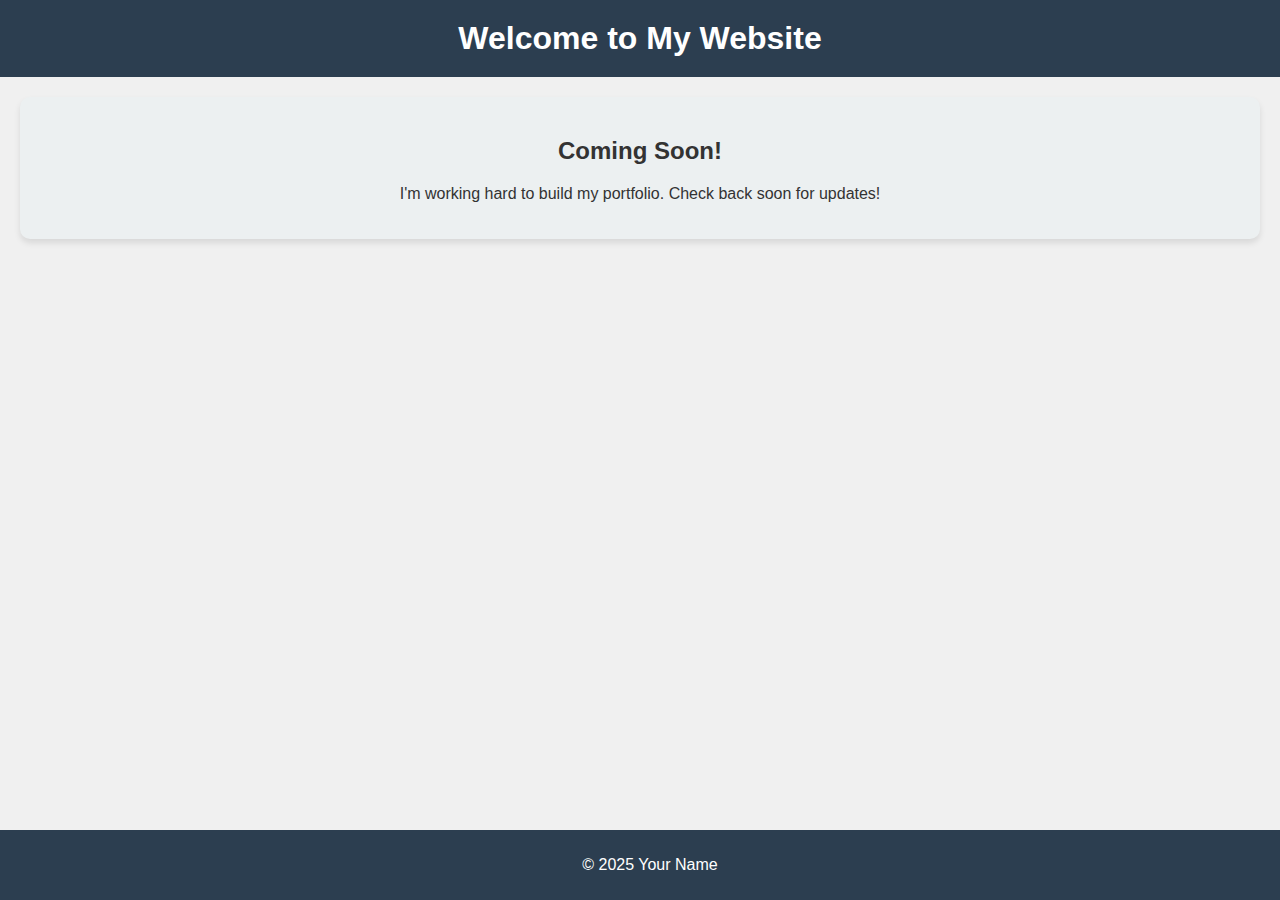
==== index.html @ 41696865 "Moved all website files to the root directory for GitHub Pages deployment" ====
<!DOCTYPE html>
<html lang="en">
<head>
    <meta charset="UTF-8">
    <meta name="viewport" content="width=device-width, initial-scale=1.0">
    <title>Your Name | Portfolio</title>
    <link rel="stylesheet" href="style.css">
</head>
<body>
    <header>
        <h1>Welcome to My Website</h1>
    </header>

    <main>
        <section id="coming-soon">
            <h2>Coming Soon!</h2>
            <p>I'm working hard to build my portfolio. Check back soon for updates!</p>
        </section>
    </main>

    <footer>
        <p>&copy; 2025 Your Name</p>
    </footer>
</body>
</html>
---- style.css ----
/* General Body Style */
body {
    font-family: Arial, sans-serif;
    margin: 0;
    padding: 0;
    background-color: #f0f0f0;
    color: #333;
}

header {
    background-color: #2c3e50;
    color: white;
    padding: 20px;
    text-align: center;
}

h1 {
    margin: 0;
}

main {
    padding: 20px;
    text-align: center;
}

#coming-soon {
    background-color: #ecf0f1;
    padding: 20px;
    border-radius: 10px;
    box-shadow: 0px 4px 6px rgba(0, 0, 0, 0.1);
}

footer {
    background-color: #2c3e50;
    color: white;
    padding: 10px;
    text-align: center;
    position: fixed;
    bottom: 0;
    width: 100%;
}
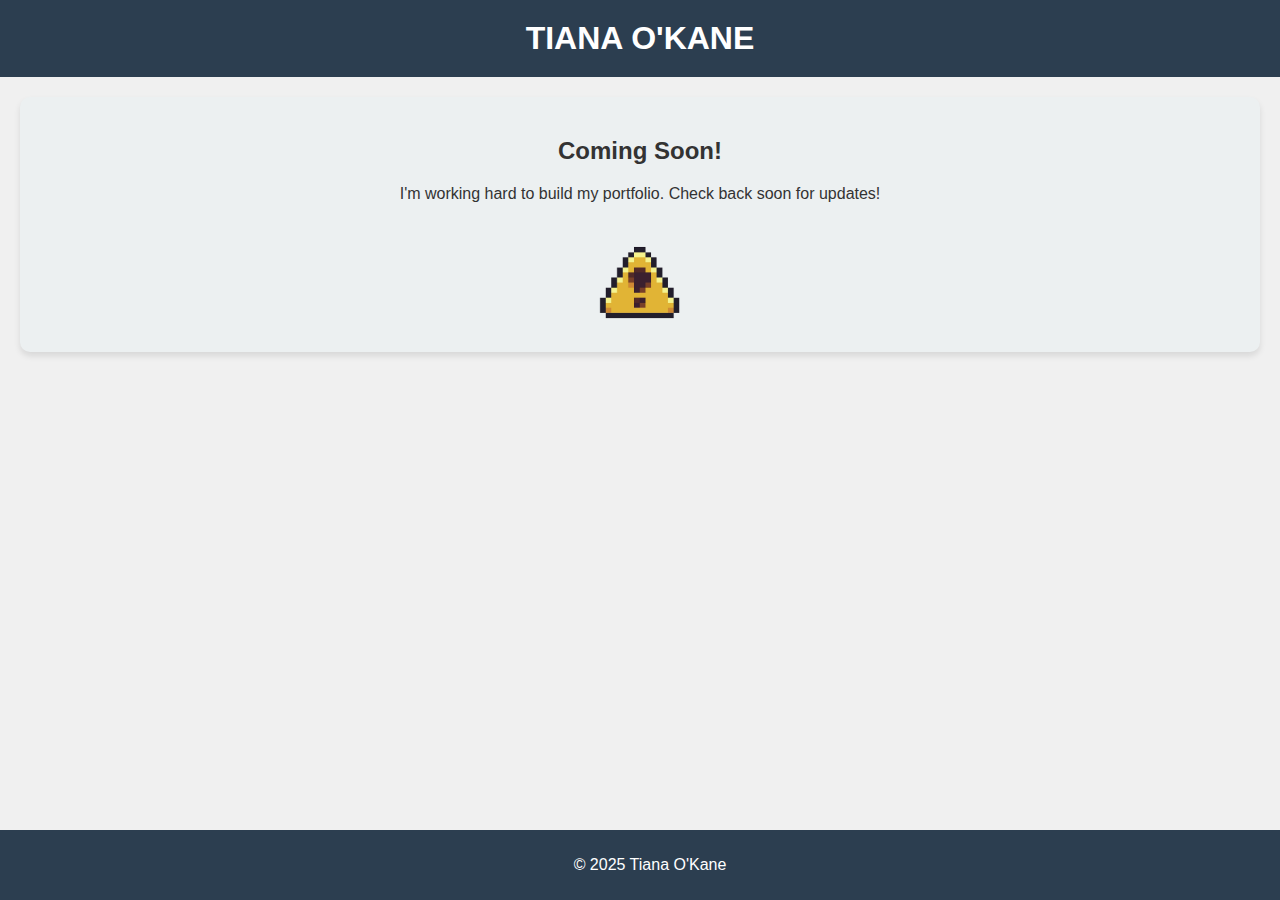
==== commit 6586ef9f: "Added caution symbol to Coming Soon page with basic styling" ====
--- a/index.html
+++ b/index.html
@@ -8,18 +8,21 @@
 </head>
 <body>
     <header>
-        <h1>Welcome to My Website</h1>
+        <h1>TIANA O'KANE</h1>
     </header>
 
     <main>
         <section id="coming-soon">
             <h2>Coming Soon!</h2>
             <p>I'm working hard to build my portfolio. Check back soon for updates!</p>
+            
+            <!-- Caution Symbol Image -->
+            <img src="assets/caution-symbol.png" alt="Caution: Under Construction" id="caution-sign">
         </section>
     </main>
 
     <footer>
-        <p>&copy; 2025 Your Name</p>
+        <p>&copy; 2025 Tiana O'Kane</p>
     </footer>
 </body>
 </html>
--- a/style.css
+++ b/style.css
@@ -30,6 +30,20 @@
     box-shadow: 0px 4px 6px rgba(0, 0, 0, 0.1);
 }
 
+/* Styling for the Caution Sign Image */
+#caution-sign {
+    width: 100px;  /* Adjust the size of the image */
+    height: auto;
+    margin-top: 20px;
+    animation: bounce 1s infinite alternate; /* Optional: add a fun animation */
+}
+
+/* Optional animation for the caution sign */
+@keyframes bounce {
+    0% { transform: translateY(0); }
+    100% { transform: translateY(-10px); }
+}
+
 footer {
     background-color: #2c3e50;
     color: white;
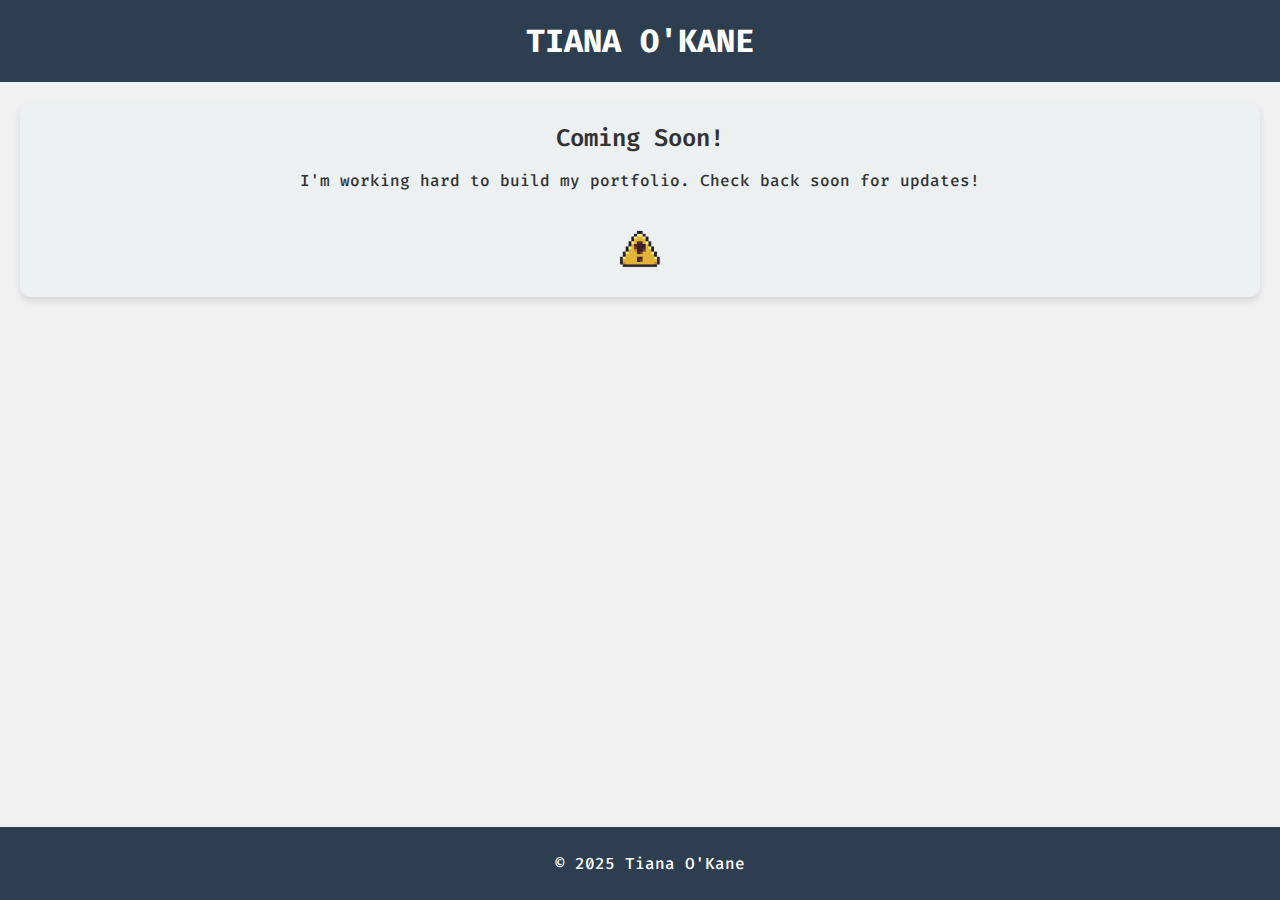
==== commit 3af2185f: "Added Fira Code variable font for dynamic weight adjustments" ====
--- a/index.html
+++ b/index.html
@@ -3,7 +3,7 @@
 <head>
     <meta charset="UTF-8">
     <meta name="viewport" content="width=device-width, initial-scale=1.0">
-    <title>Your Name | Portfolio</title>
+    <title>Tiana O'Kane | Portfolio</title>
     <link rel="stylesheet" href="style.css">
 </head>
 <body>
@@ -17,8 +17,8 @@
             <p>I'm working hard to build my portfolio. Check back soon for updates!</p>
             
             <!-- Caution Symbol Image -->
-            <img src="assets/caution-symbol.png" alt="Caution: Under Construction" id="caution-sign">
-        </section>
+            <img src="assets/caution-symbol.png" alt="Caution: Under Construction" id="caution-symbol">
+
     </main>
 
     <footer>
--- a/style.css
+++ b/style.css
@@ -1,6 +1,7 @@
 /* General Body Style */
 body {
-    font-family: Arial, sans-serif;
+    font-family: 'Fira Code', monospace;
+    font-weight: 400; /* Regular weight */
     margin: 0;
     padding: 0;
     background-color: #f0f0f0;
@@ -15,7 +16,25 @@
 }
 
 h1 {
+    font-family: 'Fira Code', monospace;
+    font-weight: 700; /* Bold weight */
     margin: 0;
+}
+
+h2 {
+font-family: 'Fira Code', monospace;
+    font-weight: 600; /* Semi-bold weight */
+    margin: 0;
+}
+
+h3 {
+    font-family: 'Fira Code', monospace;
+    font-weight: 300; /* Light weight */
+}
+
+p {
+    font-family: 'Fira Code', monospace;
+    font-weight: 500; /* Medium weight */
 }
 
 main {
@@ -30,9 +49,9 @@
     box-shadow: 0px 4px 6px rgba(0, 0, 0, 0.1);
 }
 
-/* Styling for the Caution Sign Image */
-#caution-sign {
-    width: 100px;  /* Adjust the size of the image */
+/* Styling for the Caution symbol Image */
+#caution-symbol {
+    width: 50px;  /* Adjust the size of the image */
     height: auto;
     margin-top: 20px;
     animation: bounce 1s infinite alternate; /* Optional: add a fun animation */
@@ -44,6 +63,14 @@
     100% { transform: translateY(-10px); }
 }
 
+/* Load the Variable Font */
+@font-face {
+    font-family: 'Fira Code';
+    src: url('fonts/FiraCode-VariableFont_wght.ttf') format('truetype');
+    font-weight: 100 900; /* Defines the weight range from 100 (lightest) to 900 (boldest) */
+    font-style: normal;
+}
+
 footer {
     background-color: #2c3e50;
     color: white;
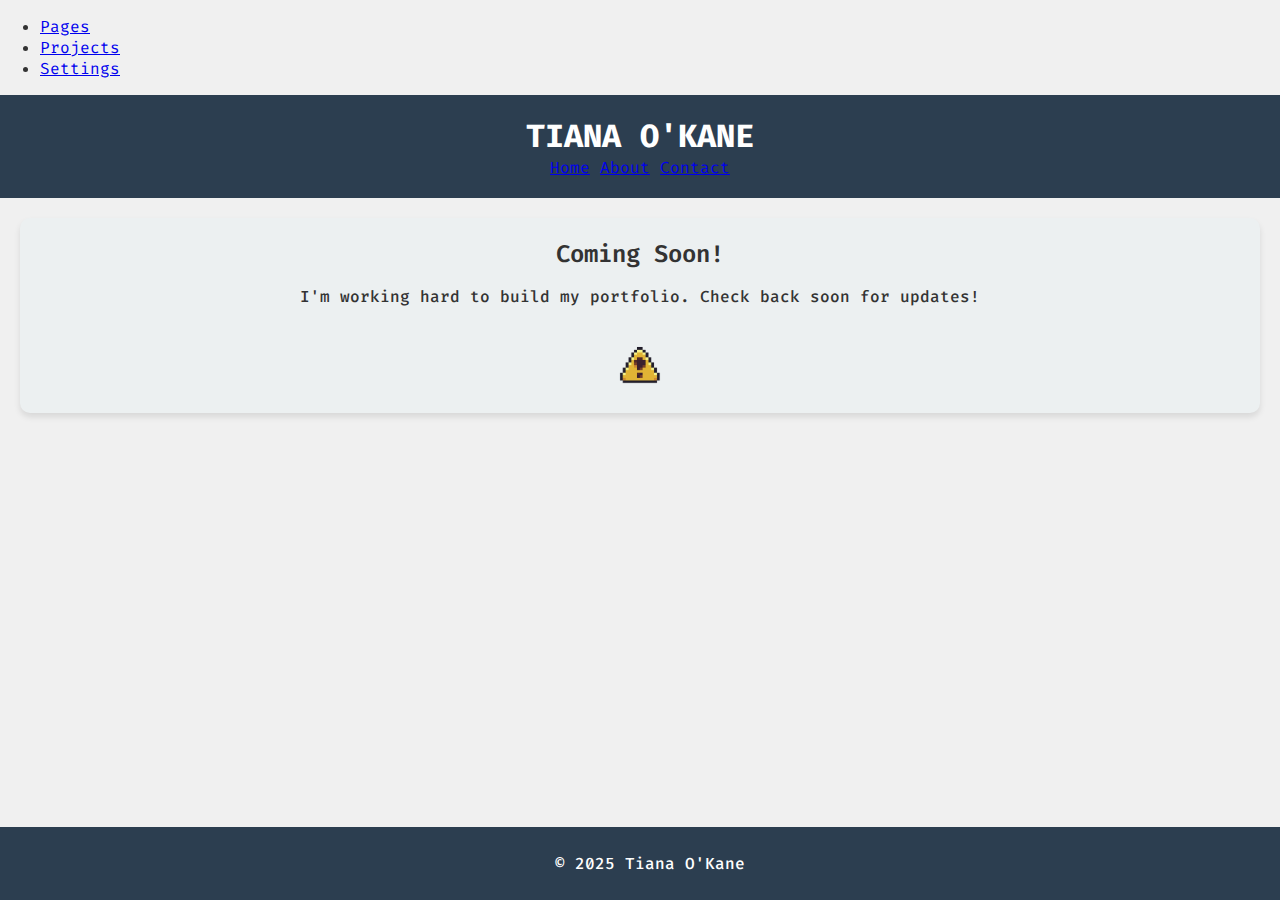
==== commit 90df0ed9: "Cleaned up CSS by removing duplicates, optimised font-face rule, and adjusted typography and layout " ====
--- a/index.html
+++ b/index.html
@@ -7,10 +7,28 @@
     <link rel="stylesheet" href="style.css">
 </head>
 <body>
+    <!-- File Explorer Sidebar -->
+    <div id="file-explorer">
+        <ul>
+            <li><a href="#">Pages</a></li>
+            <li><a href="#">Projects</a></li>
+            <li><a href="#">Settings</a></li>
+        </ul>
+    </div>
+
+    <!-- Top Bar -->
     <header>
+        <div class="header-content">
         <h1>TIANA O'KANE</h1>
+        <nav>
+            <a href="#">Home</a>
+            <a href="#">About</a>
+            <a href="#">Contact</a>
+        </nav>
+    </div>
     </header>
 
+       <!-- Main Content Area -->
     <main>
         <section id="coming-soon">
             <h2>Coming Soon!</h2>
--- a/style.css
+++ b/style.css
@@ -1,4 +1,4 @@
-/* General Body Style */
+/* General Body Styles */
 body {
     font-family: 'Fira Code', monospace;
     font-weight: 400; /* Regular weight */
@@ -22,7 +22,7 @@
 }
 
 h2 {
-font-family: 'Fira Code', monospace;
+    font-family: 'Fira Code', monospace;
     font-weight: 600; /* Semi-bold weight */
     margin: 0;
 }
@@ -49,15 +49,13 @@
     box-shadow: 0px 4px 6px rgba(0, 0, 0, 0.1);
 }
 
-/* Styling for the Caution symbol Image */
 #caution-symbol {
-    width: 50px;  /* Adjust the size of the image */
+    width: 50px;
     height: auto;
     margin-top: 20px;
     animation: bounce 1s infinite alternate; /* Optional: add a fun animation */
 }
 
-/* Optional animation for the caution sign */
 @keyframes bounce {
     0% { transform: translateY(0); }
     100% { transform: translateY(-10px); }
@@ -71,6 +69,7 @@
     font-style: normal;
 }
 
+/* Footer Styles */
 footer {
     background-color: #2c3e50;
     color: white;
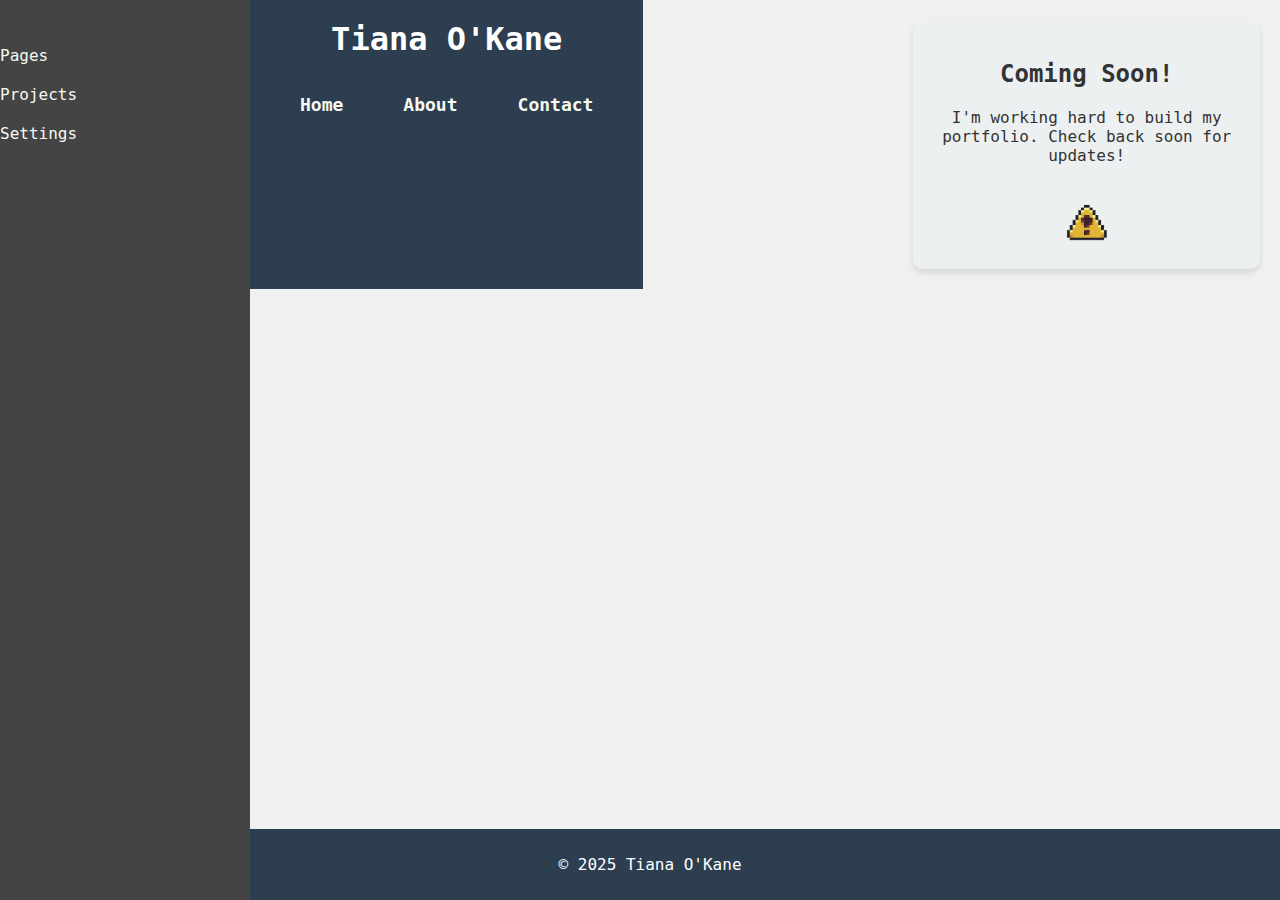
==== commit 48e14116: "Small Changes" ====
--- a/index.html
+++ b/index.html
@@ -16,19 +16,21 @@
         </ul>
     </div>
 
-    <!-- Top Bar -->
+    <!-- Top Bar with Tabs -->
     <header>
         <div class="header-content">
-        <h1>TIANA O'KANE</h1>
-        <nav>
-            <a href="#">Home</a>
-            <a href="#">About</a>
-            <a href="#">Contact</a>
-        </nav>
-    </div>
+            <h1>Tiana O'Kane</h1>
+            <nav>
+                <ul class="tabs">
+                    <li class="tab"><a href="#home">Home</a></li>
+                    <li class="tab"><a href="#about">About</a></li>
+                    <li class="tab"><a href="#contact">Contact</a></li>
+                </ul>
+            </nav>
+        </div>
     </header>
 
-       <!-- Main Content Area -->
+    <!-- Main Content Area -->
     <main>
         <section id="coming-soon">
             <h2>Coming Soon!</h2>
@@ -36,7 +38,7 @@
             
             <!-- Caution Symbol Image -->
             <img src="assets/caution-symbol.png" alt="Caution: Under Construction" id="caution-symbol">
-
+        </section>
     </main>
 
     <footer>
--- a/style.css
+++ b/style.css
@@ -1,45 +1,96 @@
 /* General Body Styles */
 body {
     font-family: 'Fira Code', monospace;
-    font-weight: 400; /* Regular weight */
     margin: 0;
     padding: 0;
     background-color: #f0f0f0;
     color: #333;
+    display: flex;
 }
 
+/* Sidebar Styles */
+#file-explorer {
+    width: 250px; /* Width of the sidebar */
+    background-color: #444;
+    position: fixed;
+    top: 0;
+    left: 0;
+    height: 100%;
+    padding-top: 20px;
+    z-index: 10;
+}
+
+#file-explorer ul {
+    list-style-type: none;
+    padding: 0;
+}
+
+#file-explorer li a {
+    display: block;
+    color: #f8f8f2;
+    text-decoration: none;
+    padding: 10px 0;
+}
+
+#file-explorer li a:hover {
+    background-color: #555;
+}
+
+/* Header Section (Tabs) */
 header {
     background-color: #2c3e50;
     color: white;
     padding: 20px;
     text-align: center;
+    margin-left: 250px; /* Adjust for sidebar width */
+    width: calc(100% - 250px); /* Ensure header fits next to the sidebar */
+    position: relative;
+    z-index: 5; /* Ensures the header is above the sidebar */
 }
 
 h1 {
-    font-family: 'Fira Code', monospace;
-    font-weight: 700; /* Bold weight */
     margin: 0;
 }
 
-h2 {
-    font-family: 'Fira Code', monospace;
-    font-weight: 600; /* Semi-bold weight */
-    margin: 0;
+.tabs {
+    display: flex;
+    justify-content: center;
+    padding: 10px 0;
 }
 
-h3 {
-    font-family: 'Fira Code', monospace;
-    font-weight: 300; /* Light weight */
+.tab {
+    list-style: none;
+    margin: 0 20px;
+    display: inline-block;
 }
 
-p {
-    font-family: 'Fira Code', monospace;
-    font-weight: 500; /* Medium weight */
+.tab a {
+    color: #f8f8f2;
+    text-decoration: none;
+    font-weight: bold;
+    font-size: 18px;
+    padding: 10px;
+    display: inline-block;
+    transition: background-color 0.3s;
 }
 
+.tab a:hover {
+    background-color: #555;
+    border-radius: 5px;
+}
+
+.tab a:active {
+    background-color: #444;
+}
+
+/* Main Content Area */
 main {
+    margin-left: 250px; /* Adjust for the sidebar */
     padding: 20px;
     text-align: center;
+    width: calc(100% - 250px); /* Ensure content fits next to the sidebar */
+    position: relative;
+    z-index: 1;
 }
 
 #coming-soon {
@@ -49,24 +100,12 @@
     box-shadow: 0px 4px 6px rgba(0, 0, 0, 0.1);
 }
 
+/* Caution symbol styling */
 #caution-symbol {
     width: 50px;
     height: auto;
     margin-top: 20px;
     animation: bounce 1s infinite alternate; /* Optional: add a fun animation */
-}
-
-@keyframes bounce {
-    0% { transform: translateY(0); }
-    100% { transform: translateY(-10px); }
-}
-
-/* Load the Variable Font */
-@font-face {
-    font-family: 'Fira Code';
-    src: url('fonts/FiraCode-VariableFont_wght.ttf') format('truetype');
-    font-weight: 100 900; /* Defines the weight range from 100 (lightest) to 900 (boldest) */
-    font-style: normal;
 }
 
 /* Footer Styles */
@@ -79,3 +118,9 @@
     bottom: 0;
     width: 100%;
 }
+
+/* Bouncing animation for caution symbol */
+@keyframes bounce {
+    0% { transform: translateY(0); }
+    100% { transform: translateY(-10px); }
+}
